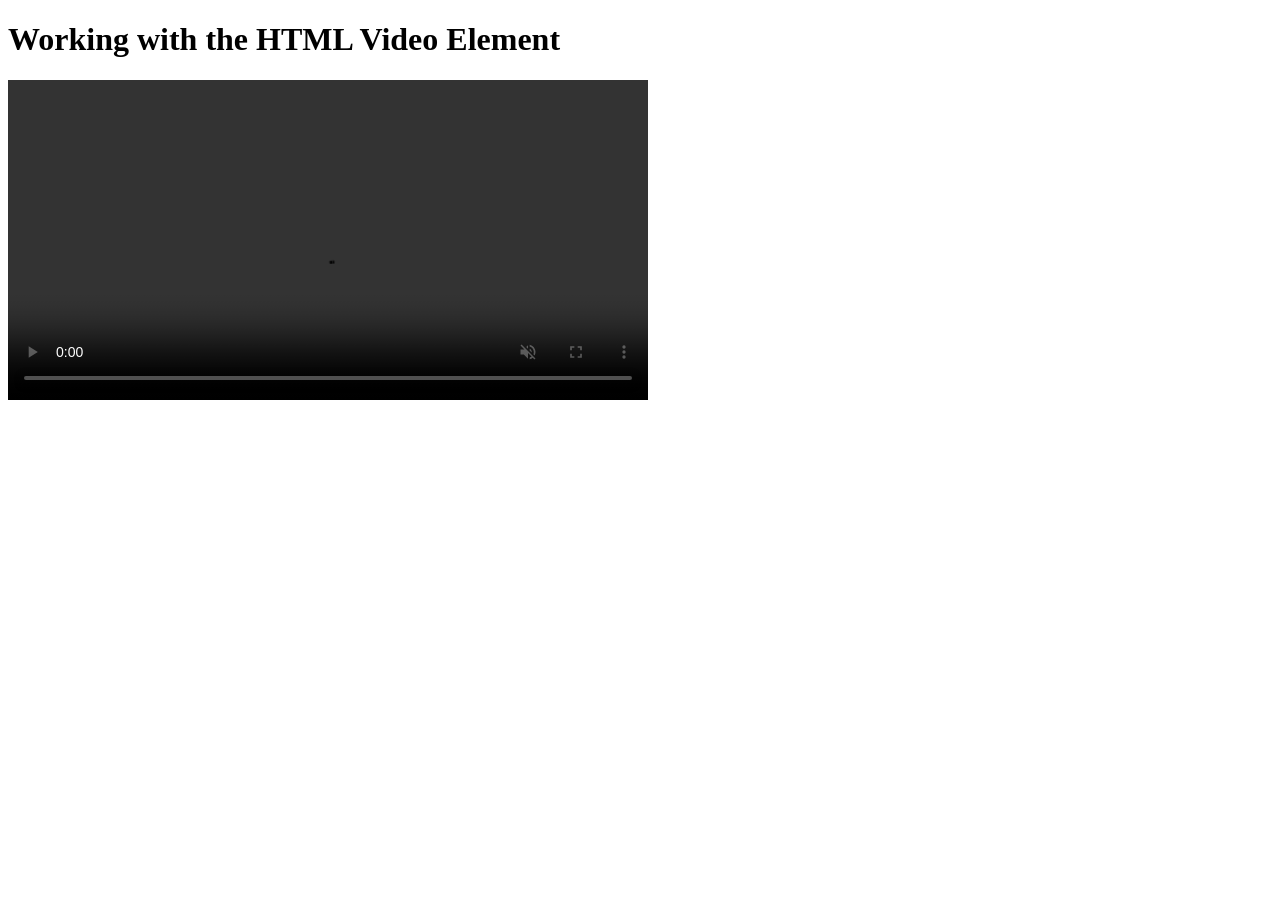
==== htmlcourse/tocador/index.html @ 751d9a83 "second commit" ====
<!DOCTYPE html>
<html lang="en">
<head>
    <meta charset="UTF-8">
    <meta name="viewport" content="width=device-width, initial-scale=1.0">
    <title>Working with the HTML Video Element</title>
</head>
  <body>
    <h1>Working with the HTML Video Element</h1>
    <video src="" width="640" loop controls muted></video>
  </body>
</html>
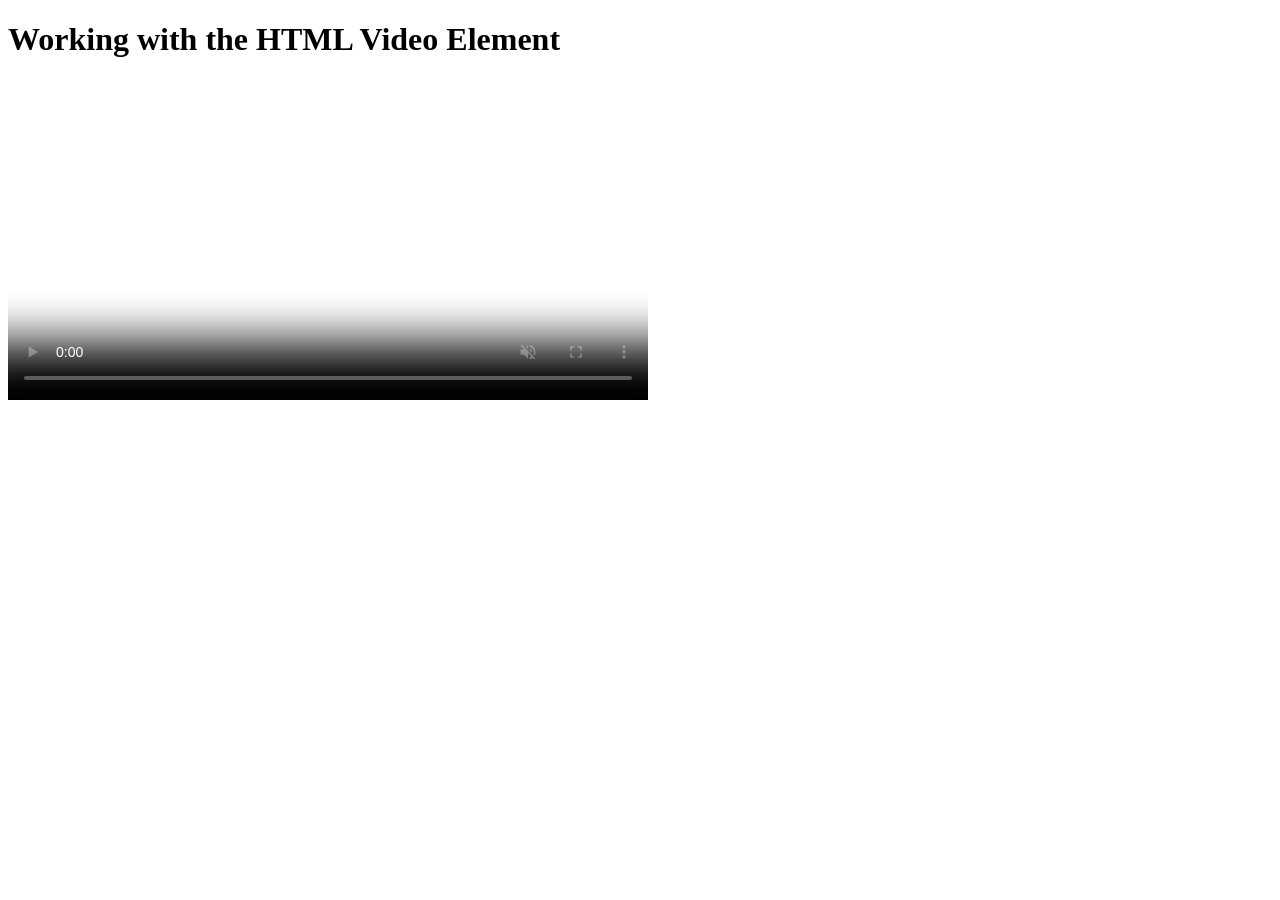
==== commit f4a29d70: "third commit" ====
--- a/htmlcourse/tocador/index.html
+++ b/htmlcourse/tocador/index.html
@@ -7,6 +7,10 @@
 </head>
   <body>
     <h1>Working with the HTML Video Element</h1>
-    <video src="" width="640" loop controls muted></video>
+    <video width="640" loop controls muted poster="https://cdn.freecodecamp.org/curriculum/labs/past-event2.jpg">
+        <source src="https://cdn.freecodecamp.org/curriculum/labs/what-is-the-map-method-and-how-does-it-work.mp4" type="video/mp4"/>
+        <source src="https://cdn.freecodecamp.org/curriculum/labs/mapmethod.webm" type="video/webm">
+        <source src="https://cdn.freecodecamp.org/curriculum/labs/mapmethod.ogg" type="video/ogg">
+    </video>
   </body>
 </html>
